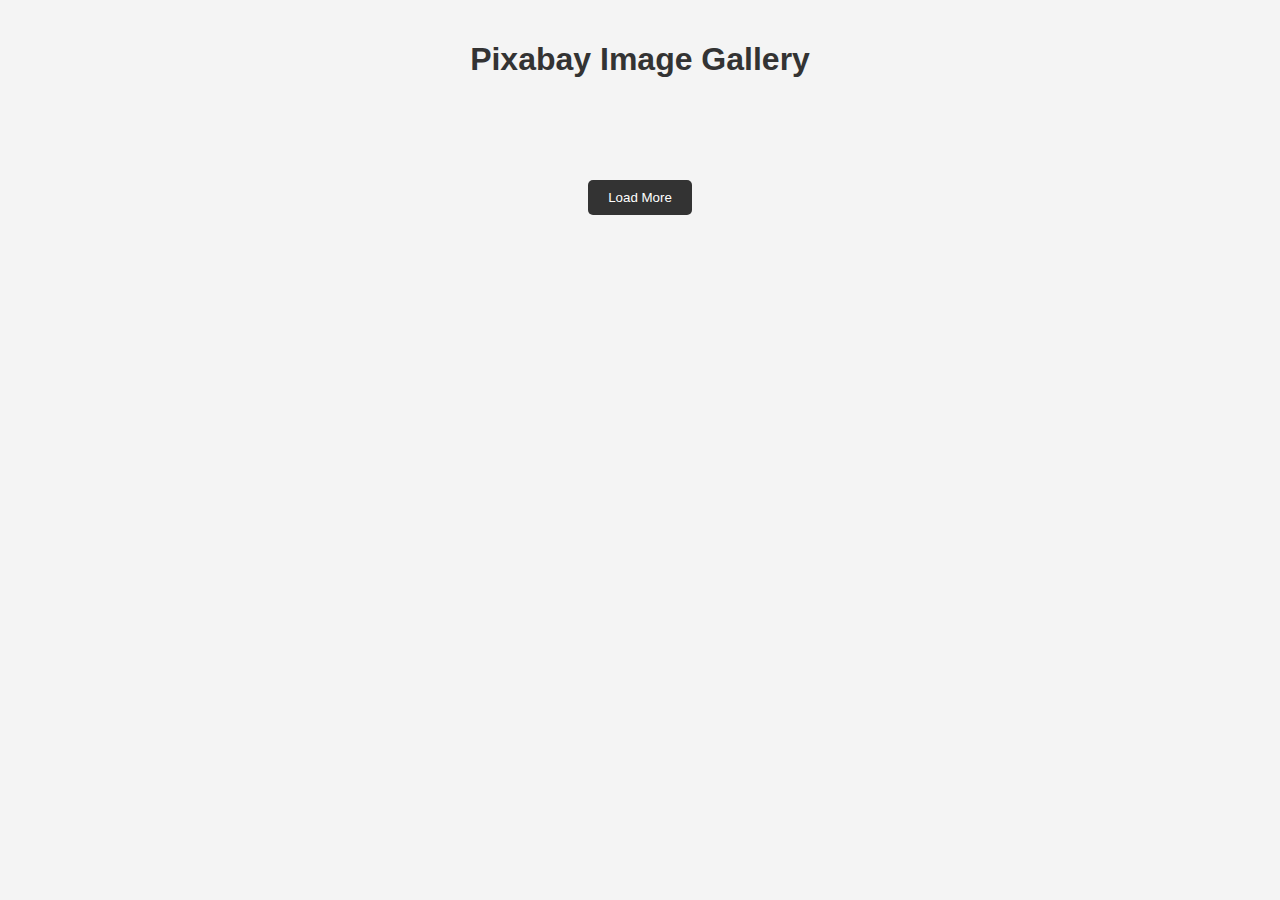
==== index.html @ 260b39b1 "Add files via upload" ====
<!DOCTYPE html>
<html lang="en">
<head>
    <meta charset="UTF-8">
    <meta name="viewport" content="width=device-width, initial-scale=1.0">
    <title>Pixabay Image Gallery</title>
    <link rel="stylesheet" href="style.css">
</head>
<body>
    <div class="container">
        <h1>Pixabay Image Gallery</h1>
        <div id="image-gallery" class="gallery"></div>
    </div>

    <!-- Modal for Enlarged Image -->
    <div id="image-modal" class="modal">
        <span id="close-modal">&times;</span>
        <img id="modal-image" class="modal-content" />
    </div>

    <script src="script.js"></script>
</body>
</html>
---- style.css ----
body {
    font-family: Arial, sans-serif;
    margin: 0;
    padding: 0;
    background-color: #f4f4f4;
}

.container {
    text-align: center;
    padding: 20px;
}

h1 {
    color: #333;
}

.gallery {
    display: grid;
    grid-template-columns: repeat(auto-fit, minmax(200px, 1fr));
    gap: 15px;
    padding: 20px;
}

.gallery img {
    width: 100%;
    border-radius: 10px;
    box-shadow: 0 4px 8px rgba(0, 0, 0, 0.2);
    transition: transform 0.2s, box-shadow 0.2s;
    cursor: pointer;
}

.gallery img:hover {
    transform: scale(1.05);
    box-shadow: 0 6px 12px rgba(0, 0, 0, 0.3);
}

/* Modal Styles */
.modal {
    display: none; /* Hidden by default */
    position: fixed; /* Stay in place */
    z-index: 999; /* Sit on top */
    padding-top: 60px; /* Location of the box */
    left: 0;
    top: 0;
    width: 100%;
    height: 100%;
    overflow: auto; /* Enable scroll if needed */
    background-color: rgba(0, 0, 0, 0.8); /* Black with opacity */
}

.modal-content {
    display: block;
    margin: auto;
    width: 80%;
    max-width: 900px;
    border-radius: 10px;
}

#close-modal {
    position: absolute;
    top: 20px;
    right: 35px;
    color: white;
    font-size: 30px;
    font-weight: bold;
    cursor: pointer;
}

#close-modal:hover {
    color: #bbb;
}
.load-more-button {
    display: block;
    margin: 20px auto;
    padding: 10px 20px;
    background-color: #333;
    color: #fff;
    border: none;
    border-radius: 5px;
    cursor: pointer;
    transition: background 0.3s ease;
}

.load-more-button:hover {
    background-color: #555;
}
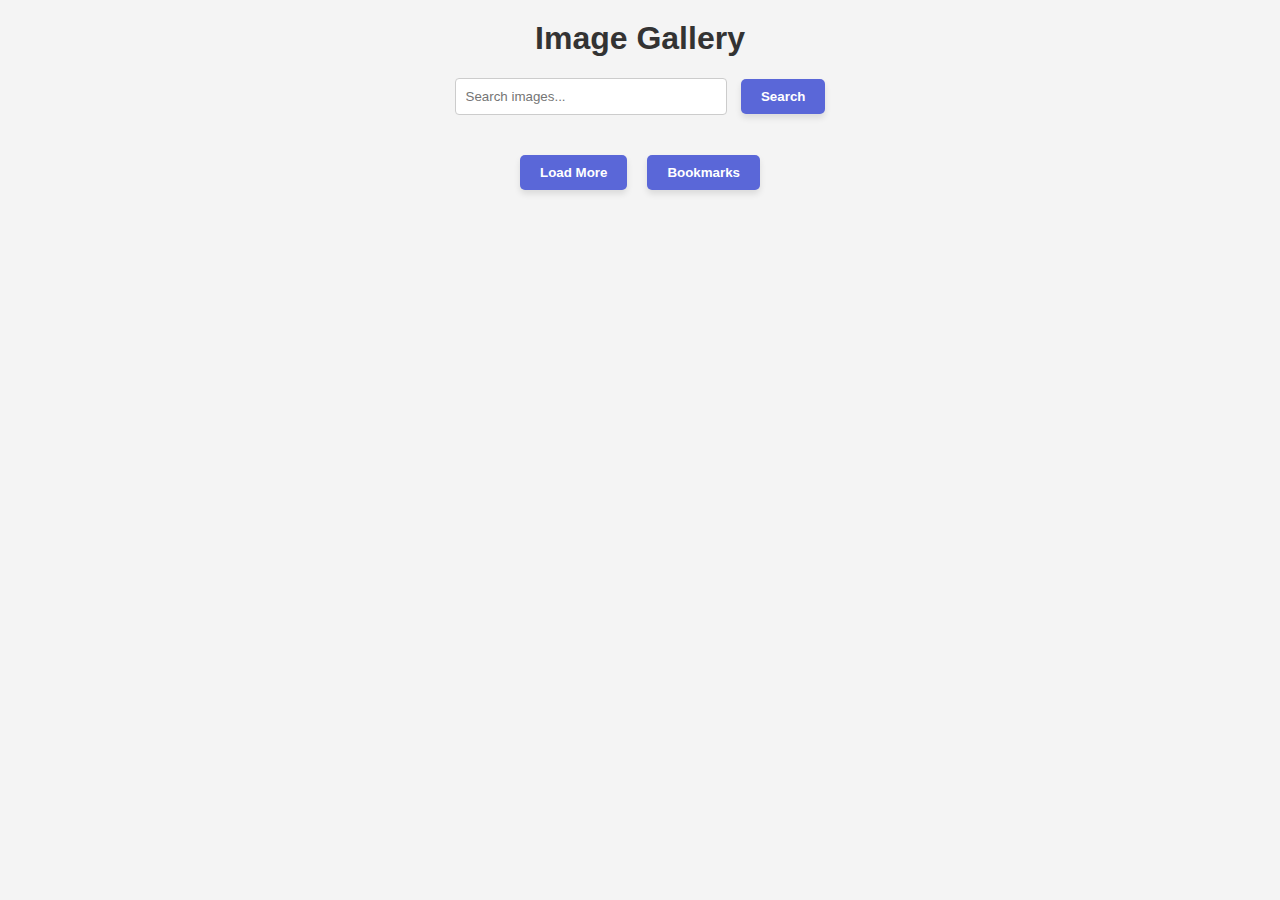
==== commit 07e23e97: "Add files via upload" ====
--- a/index.html
+++ b/index.html
@@ -3,19 +3,30 @@
 <head>
     <meta charset="UTF-8">
     <meta name="viewport" content="width=device-width, initial-scale=1.0">
-    <title>Pixabay Image Gallery</title>
+    <title>Image Gallery</title>
     <link rel="stylesheet" href="style.css">
 </head>
 <body>
-    <div class="container">
-        <h1>Pixabay Image Gallery</h1>
-        <div id="image-gallery" class="gallery"></div>
+    <h1>Image Gallery</h1>
+    <div class="search-bar">
+        <input type="text" id="search-input" placeholder="Search images...">
+        <button id="search-button">Search</button>
+    </div>
+    <div class="gallery" id="image-gallery"></div>
+
+    <div class="button-container">
+        <button id="load-more-button" class="load-more-button">Load More</button>
+        <button id="bookmark-all-button" class="load-more-button" onclick="window.location.href='bookmarks.html'">Bookmarks</button>
     </div>
 
-    <!-- Modal for Enlarged Image -->
     <div id="image-modal" class="modal">
         <span id="close-modal">&times;</span>
-        <img id="modal-image" class="modal-content" />
+        <img id="modal-image" class="modal-content">
+        <div class="modal-buttons">
+            <a id="download-image" class="action-btn" download>Download</a>
+            <button id="bookmark-image" class="action-btn">Bookmark</button>
+            <button id="share-image" class="action-btn">Share</button>
+        </div>
     </div>
 
     <script src="script.js"></script>
--- a/style.css
+++ b/style.css
@@ -1,86 +1,193 @@
 body {
     font-family: Arial, sans-serif;
+    background-color: #f4f4f4;
     margin: 0;
     padding: 0;
-    background-color: #f4f4f4;
-}
-
-.container {
-    text-align: center;
-    padding: 20px;
 }
 
 h1 {
+    text-align: center;
     color: #333;
+    margin-top: 20px;
 }
 
-.gallery {
-    display: grid;
-    grid-template-columns: repeat(auto-fit, minmax(200px, 1fr));
-    gap: 15px;
-    padding: 20px;
+/* Search Bar Styles */
+.search-bar {
+    text-align: center;
+    margin: 20px 0;
 }
 
+.search-bar input {
+    width: 250px;
+    padding: 10px;
+    border: 1px solid #ccc;
+    border-radius: 4px;
+}
+
+.search-bar button {
+    padding: 10px 20px;
+    margin-left: 10px;
+    background-color: #5a67d8; /* Base color */
+    color: white;
+    border: none;
+    border-radius: 5px; /* Rounded corners */
+    cursor: pointer;
+    font-weight: bold; /* Make the text bold */
+    transition: background-color 0.3s ease, transform 0.3s ease; /* Smooth transition */
+    box-shadow: 0 4px 6px rgba(0, 0, 0, 0.1); /* Add shadow for depth */
+}
+
+.search-bar button:hover {
+    background-color: #4c51bf; /* Darker shade on hover */
+    transform: translateY(-2px); /* Slight lift effect on hover */
+}
+
+/* Image Gallery Styles */
+.gallery {
+    display: flex;
+    flex-wrap: wrap;
+    justify-content: center;
+    margin: 20px;
+}
+
+/* Individual Image Container Styles */
 .gallery img {
-    width: 100%;
-    border-radius: 10px;
-    box-shadow: 0 4px 8px rgba(0, 0, 0, 0.2);
-    transition: transform 0.2s, box-shadow 0.2s;
+    margin: 10px;
+    border-radius: 5px;
     cursor: pointer;
+    transition: transform 0.3s ease; /* Smooth transition effect */
+    object-fit: cover; /* Ensures the image maintains its aspect ratio */
+    height: 200px; /* Set a uniform height for gallery images */
+    width: auto; /* Width auto to preserve aspect ratio */
 }
 
 .gallery img:hover {
-    transform: scale(1.05);
-    box-shadow: 0 6px 12px rgba(0, 0, 0, 0.3);
+    transform: scale(1.05); /* Slight zoom-in effect on hover */
+}
+
+/* Button Container Styles */
+.button-container {
+    display: flex; /* Use flexbox for alignment */
+    justify-content: center; /* Center the buttons horizontally */
+    margin: 20px 0; /* Add margin for spacing */
+}
+
+/* Button Styles */
+.button-container button {
+    margin: 0 10px; /* Add some space between buttons */
+    padding: 10px 20px;
+    background-color: #5a67d8; /* Base color */
+    color: white;
+    border: none;
+    border-radius: 5px; /* Rounded corners */
+    cursor: pointer;
+    font-weight: bold; /* Make the text bold */
+    transition: background-color 0.3s ease, transform 0.3s ease; /* Smooth transition */
+    box-shadow: 0 4px 6px rgba(0, 0, 0, 0.1); /* Add shadow for depth */
+}
+
+.button-container button:hover {
+    background-color: #4c51bf; /* Darker shade on hover */
+    transform: translateY(-2px); /* Slight lift effect on hover */
 }
 
 /* Modal Styles */
 .modal {
     display: none; /* Hidden by default */
-    position: fixed; /* Stay in place */
-    z-index: 999; /* Sit on top */
-    padding-top: 60px; /* Location of the box */
+    position: fixed;
+    z-index: 10;
     left: 0;
     top: 0;
     width: 100%;
     height: 100%;
-    overflow: auto; /* Enable scroll if needed */
-    background-color: rgba(0, 0, 0, 0.8); /* Black with opacity */
+    overflow: auto;
+    background-color: rgba(0, 0, 0, 0.9); /* Dark background */
 }
 
 .modal-content {
     display: block;
-    margin: auto;
-    width: 80%;
-    max-width: 900px;
+    margin: 50px auto;
+    max-width: 90%;
+    max-height: 90%;
     border-radius: 10px;
+    object-fit: contain; /* Preserve aspect ratio in the modal */
 }
 
 #close-modal {
     position: absolute;
     top: 20px;
-    right: 35px;
-    color: white;
+    right: 40px;
+    color: #fff;
     font-size: 30px;
     font-weight: bold;
     cursor: pointer;
+    transition: color 0.2s ease;
 }
 
 #close-modal:hover {
     color: #bbb;
 }
-.load-more-button {
+
+.modal-buttons {
+    display: flex;
+    justify-content: center;
+    margin: 10px 0;
+}
+
+.action-btn {
+    background-color: #555;
+    color: #fff;
+    padding: 10px 20px;
+    margin: 0 10px;
+    border: none;
+    border-radius: 25px; /* Rounded corners */
+    cursor: pointer;
+    text-decoration: none;
+    transition: background-color 0.3s ease, transform 0.3s ease; /* Smooth transition */
+}
+
+.action-btn:hover {
+    background-color: #777; /* Darker shade on hover */
+    transform: translateY(-2px); /* Slight lift effect on hover */
+}
+
+.bookmarked-image {
+    display: flex; /* Use flexbox for alignment */
+    flex-direction: column; /* Stack items vertically */
+    align-items: center; /* Center items horizontally */
+    margin: 20px; /* Space around each image container */
+}
+
+.gallery-image {
+    max-width: 150px; /* Set max width for images */
+    height: auto; /* Maintain aspect ratio */
+}
+
+.remove-button {
+    margin-top: 10px; /* Space between image and button */
+    background-color: #ff4c4c; /* Red color */
+    color: white;
+    border: none;
+    padding: 8px;
+    cursor: pointer;
+    border-radius: 5px; /* Rounded corners */
+}
+
+.remove-button:hover {
+    background-color: #e03e3e; /* Darker red on hover */
+}
+
+.back-button {
     display: block;
     margin: 20px auto;
     padding: 10px 20px;
-    background-color: #333;
-    color: #fff;
+    background-color: #007bff; /* Bootstrap primary color */
+    color: white;
     border: none;
-    border-radius: 5px;
     cursor: pointer;
-    transition: background 0.3s ease;
+    border-radius: 5px; /* Rounded corners */
 }
 
-.load-more-button:hover {
-    background-color: #555;
+.back-button:hover {
+    background-color: #0056b3; /* Darker blue on hover */
 }
